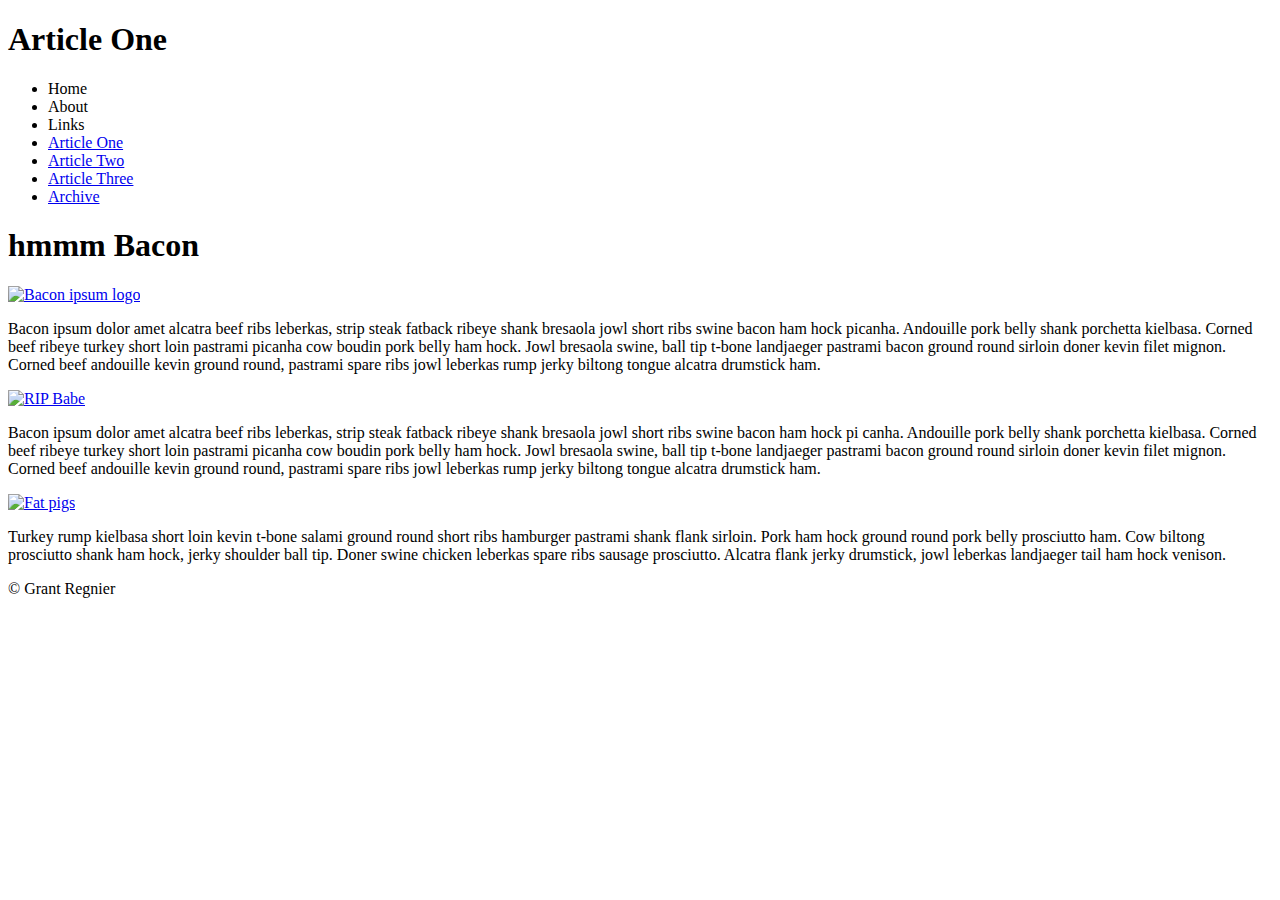
==== index.html @ ef4839ba "Added index.html to repository with homework change" ====
<!DOCTYPE html>
<html>

	<head> 
	  <title> The gnarliest blog </title>
	</head>

	<body> 
	  <header>
	  <h1> Article One </h1>
      <ul>  
        <li>Home</li>
        <li>About</li>
        <li>Links</li>
        <li> <a href="index.html">Article One</a> </li>
        <li> <a href="index1.html">Article Two</a> </li>
        <li> <a href="index2.html">Article Three</a></li>
        <li> <a href="index3.html"> Archive </a></li>
      </ul>
	  </header>
		<article> 

 <!-- Bacon section --> 
		  <header> <h1> hmmm Bacon </h1> </header>

		  <section>

		    <a href="http://baconipsum.com/?paras=3&type=all-meat&start-with-lorem=1" target="_blank"> <img src="http://baconipsum.com/wp-content/themes/baconipsum-custom-theme-v2/images/bacon-ipsum-banner1.jpg" alt="Bacon ipsum logo"> 
		    </a>

	  		<p>Bacon ipsum dolor amet alcatra beef ribs leberkas, strip steak fatback ribeye shank bresaola jowl short ribs swine bacon ham hock picanha. Andouille pork belly shank porchetta kielbasa. Corned beef ribeye turkey short loin pastrami picanha cow boudin pork belly ham hock. Jowl bresaola swine, ball tip t-bone landjaeger pastrami bacon ground round sirloin doner kevin filet mignon. Corned beef andouille kevin ground round, pastrami spare ribs jowl leberkas rump jerky biltong tongue alcatra drumstick ham.
		    </p>
		  </section>

		  <section>

		    <a href="http://baconipsum.com/?paras=3&type=all-meat&start-with-lorem=1" target="_blank"> <img src="http://vignette2.wikia.nocookie.net/p__/images/d/d9/741689-babe-pig.jpg/revision/latest?cb=20120525194336&path-prefix=protagonist" alt="RIP Babe"> </a>

	  		<p> Bacon ipsum dolor amet alcatra beef ribs leberkas, strip steak fatback ribeye shank bresaola jowl short ribs swine bacon ham hock pi canha. Andouille pork belly shank porchetta kielbasa. Corned beef ribeye turkey short loin pastrami picanha cow boudin pork belly ham hock. Jowl bresaola swine, ball tip t-bone landjaeger pastrami bacon ground round sirloin doner kevin filet mignon. Corned beef andouille kevin ground round, pastrami spare ribs jowl leberkas rump jerky biltong tongue alcatra drumstick ham.
		    </p>
		  </section>

		  <section>

		    <a href="http://baconipsum.com/?paras=3&type=all-meat&start-with-lorem=1" target="_blank"> <img src="https://encrypted-tbn3.gstatic.com/images?q=tbn:ANd9GcTTH_bVm8BLj_DKigkWXO_LAeXkv9-WLQ0OkkaeU5jlJAFv-BYN" alt="Fat pigs"> </a>

		  	<p> Turkey rump kielbasa short loin kevin t-bone salami ground round short ribs hamburger pastrami shank flank sirloin. Pork ham hock ground round pork belly prosciutto ham. Cow biltong prosciutto shank ham hock, jerky shoulder ball tip. Doner swine chicken leberkas spare ribs sausage prosciutto. Alcatra flank jerky drumstick, jowl leberkas landjaeger tail ham hock venison.</p>  
       </section>

		  <footer> 
      &copy; Grant Regnier
      </footer>

		</article>

	</body>
</html>
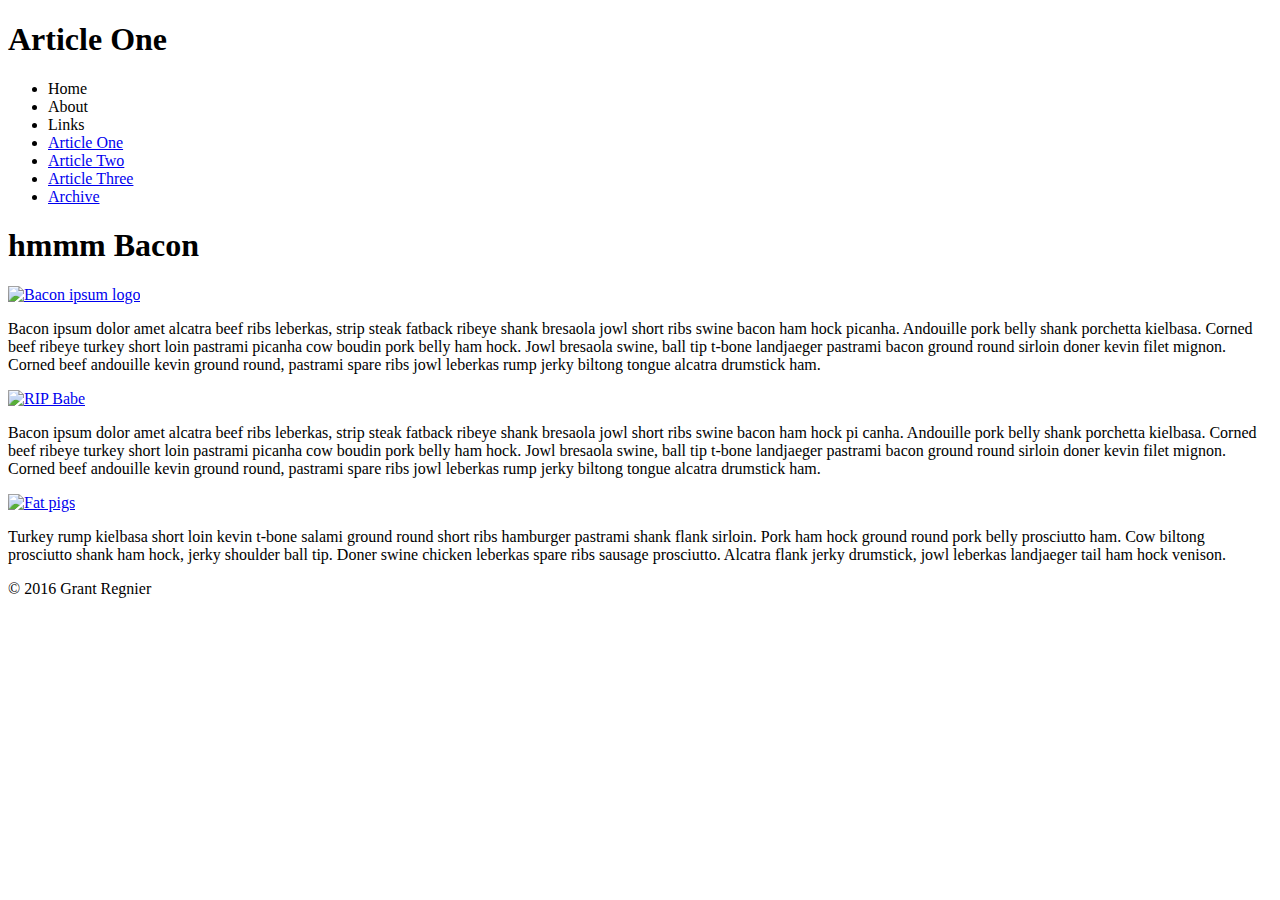
==== commit 035ec9c1: "added year to Copywrite" ====
--- a/index.html
+++ b/index.html
@@ -48,7 +48,7 @@
        </section>
 
 		  <footer> 
-      &copy; Grant Regnier
+      &copy; 2016 Grant Regnier
       </footer>
 
 		</article>
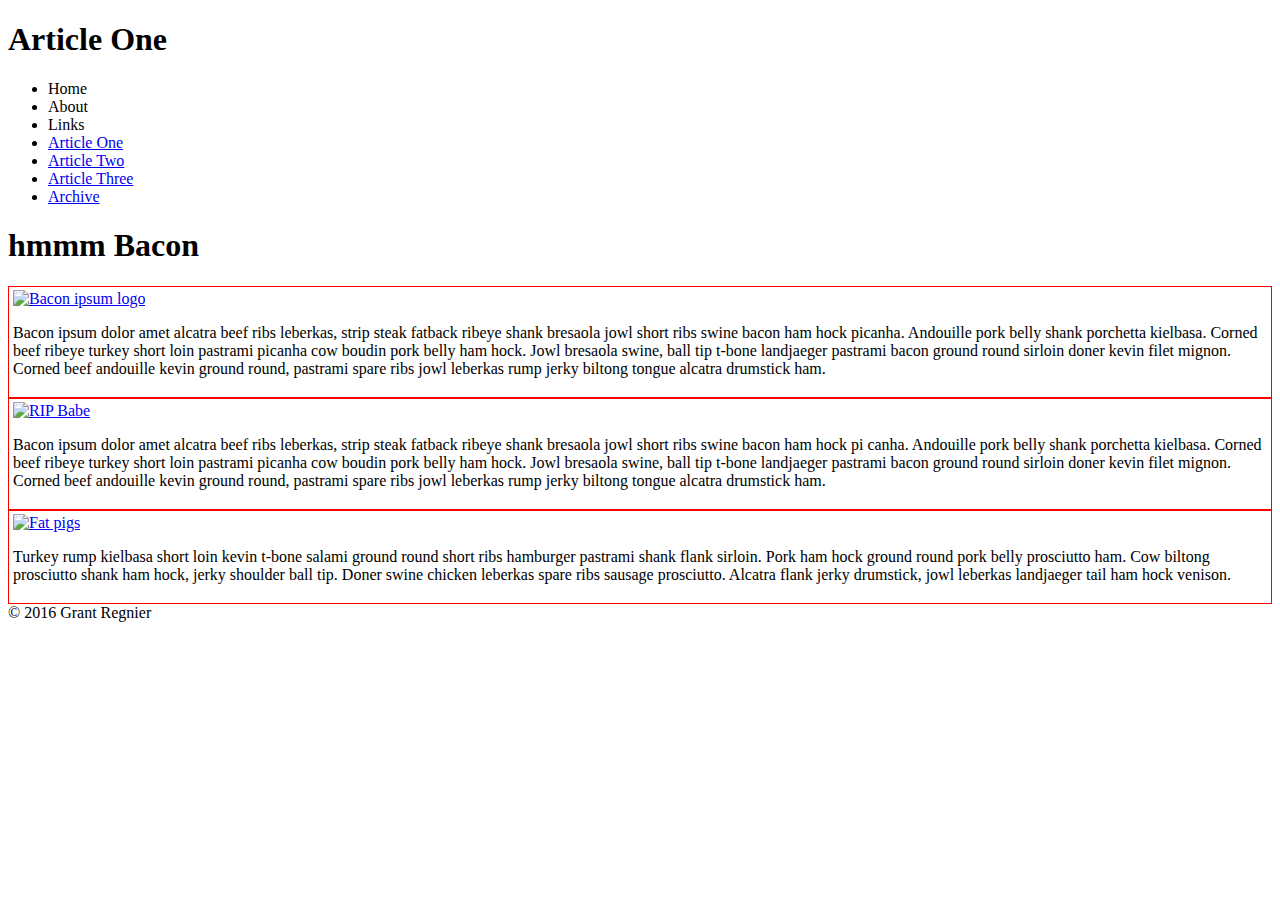
==== commit b7a2ecfe: "added basic css" ====
--- a/index.html
+++ b/index.html
@@ -3,6 +3,7 @@
 
 	<head> 
 	  <title> The gnarliest blog </title>
+	  <link rel="stylesheet" type="text/css" href="main.css">
 	</head>
 
 	<body> 
@@ -18,12 +19,13 @@
         <li> <a href="index3.html"> Archive </a></li>
       </ul>
 	  </header>
-		<article> 
+
+		<article id="article1"> 
 
  <!-- Bacon section --> 
 		  <header> <h1> hmmm Bacon </h1> </header>
 
-		  <section>
+		  <section class="red_outline">
 
 		    <a href="http://baconipsum.com/?paras=3&type=all-meat&start-with-lorem=1" target="_blank"> <img src="http://baconipsum.com/wp-content/themes/baconipsum-custom-theme-v2/images/bacon-ipsum-banner1.jpg" alt="Bacon ipsum logo"> 
 		    </a>
@@ -32,7 +34,7 @@
 		    </p>
 		  </section>
 
-		  <section>
+		  <section class="red_outline">
 
 		    <a href="http://baconipsum.com/?paras=3&type=all-meat&start-with-lorem=1" target="_blank"> <img src="http://vignette2.wikia.nocookie.net/p__/images/d/d9/741689-babe-pig.jpg/revision/latest?cb=20120525194336&path-prefix=protagonist" alt="RIP Babe"> </a>
 
@@ -40,7 +42,7 @@
 		    </p>
 		  </section>
 
-		  <section>
+		  <section class="red_outline">
 
 		    <a href="http://baconipsum.com/?paras=3&type=all-meat&start-with-lorem=1" target="_blank"> <img src="https://encrypted-tbn3.gstatic.com/images?q=tbn:ANd9GcTTH_bVm8BLj_DKigkWXO_LAeXkv9-WLQ0OkkaeU5jlJAFv-BYN" alt="Fat pigs"> </a>
 
--- a/main.css
+++ b/main.css
@@ -0,0 +1,11 @@
+img {
+	max-width: 400px;
+}
+
+.red_outline {
+	border: 1px solid red;
+	/*padding: 1px 3px 5px 4px; top right bottom left*/
+	padding: 3px 4px; /*top&bottom left&right*/
+	/*padding: 5px 4px 3px; top left&right bottom*/
+	/*padding: 5px; padding on all borders*/
+}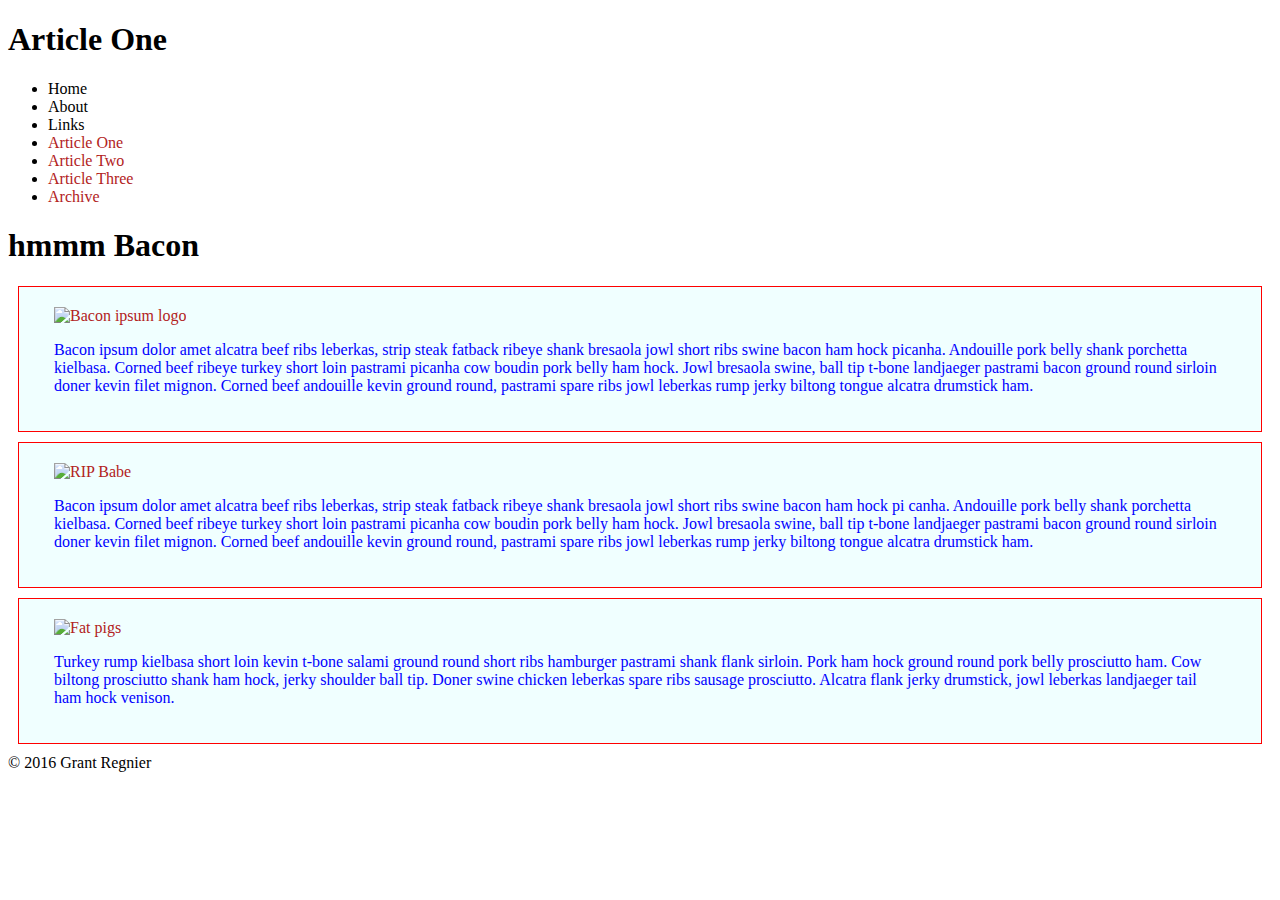
==== commit 6754d39e: "index.html" ====
--- a/index.html
+++ b/index.html
@@ -16,7 +16,7 @@
         <li> <a href="index.html">Article One</a> </li>
         <li> <a href="index1.html">Article Two</a> </li>
         <li> <a href="index2.html">Article Three</a></li>
-        <li> <a href="index3.html"> Archive </a></li>
+        <li> <a href="index3.html">Archive </a></li>
       </ul>
 	  </header>
 
--- a/main.css
+++ b/main.css
@@ -1,3 +1,7 @@
+* {
+	box-sizing: border-box;
+}
+
 img {
 	max-width: 400px;
 }
@@ -5,7 +9,26 @@
 .red_outline {
 	border: 1px solid red;
 	/*padding: 1px 3px 5px 4px; top right bottom left*/
-	padding: 3px 4px; /*top&bottom left&right*/
+	padding: 20px 35px; /*top&bottom left&right*/
 	/*padding: 5px 4px 3px; top left&right bottom*/
 	/*padding: 5px; padding on all borders*/
+	background-color: azure;
+	margin: 10px;
+}
+
+#article1 section {
+	color:blue;
+} 
+
+a {
+	text-decoration: none;
+	color: firebrick;
+}
+
+a:hover {
+  text-decoration: underline; 
+}
+
+a:active {
+	color: orange;
 }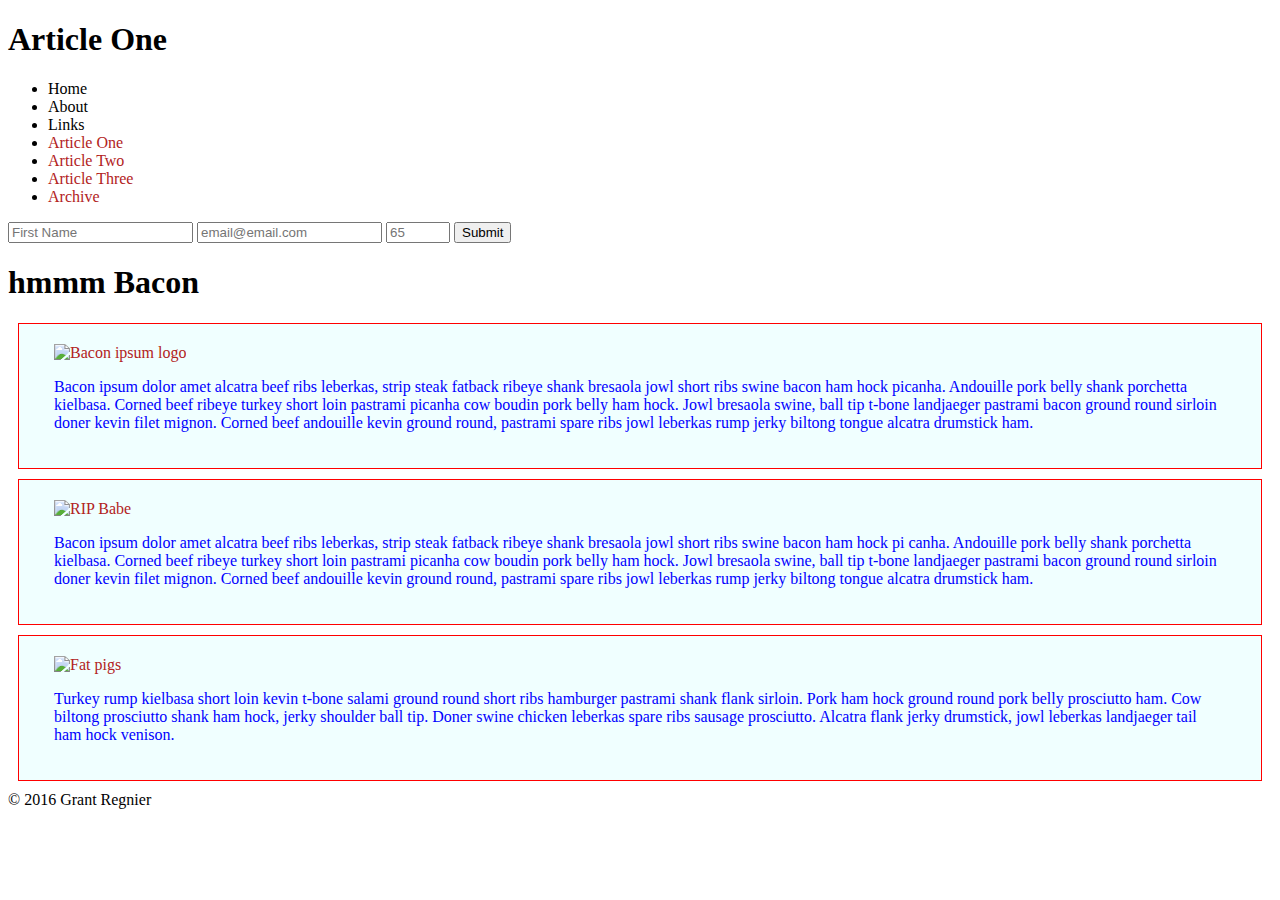
==== commit a4dd2e44: "added forms and inputs, some styling" ====
--- a/index.html
+++ b/index.html
@@ -19,6 +19,21 @@
         <li> <a href="index3.html">Archive </a></li>
       </ul>
 	  </header>
+
+	   <form action="">
+	    <label class="hidden" for="firstName"> First Name</label>
+	  	<input type="text" required name="firstName" placeholder="First Name" id="firstName">
+
+	  	<label class="hidden" for="email"> email </label>
+	  	<input type="email" name="email" placeholder="email@email.com" id="email">
+
+	  	<label class="hidden" for="age">Age</label>
+	  	<input type="number" name="age" min="18" max="120" placeholder="65" id="age">
+
+	  	<input type="submit" name="submit">
+	  	<!-- <button type="submit"></button> -->
+	  	<!-- required takes no argument forces the user to enter info -->
+	  </form>
 
 		<article id="article1"> 
 
--- a/main.css
+++ b/main.css
@@ -31,4 +31,19 @@
 
 a:active {
 	color: orange;
-}+}
+
+.hidden {
+	display: none;
+}
+
+.min_input{
+min-width: 500px;
+}
+
+
+
+
+
+
+
